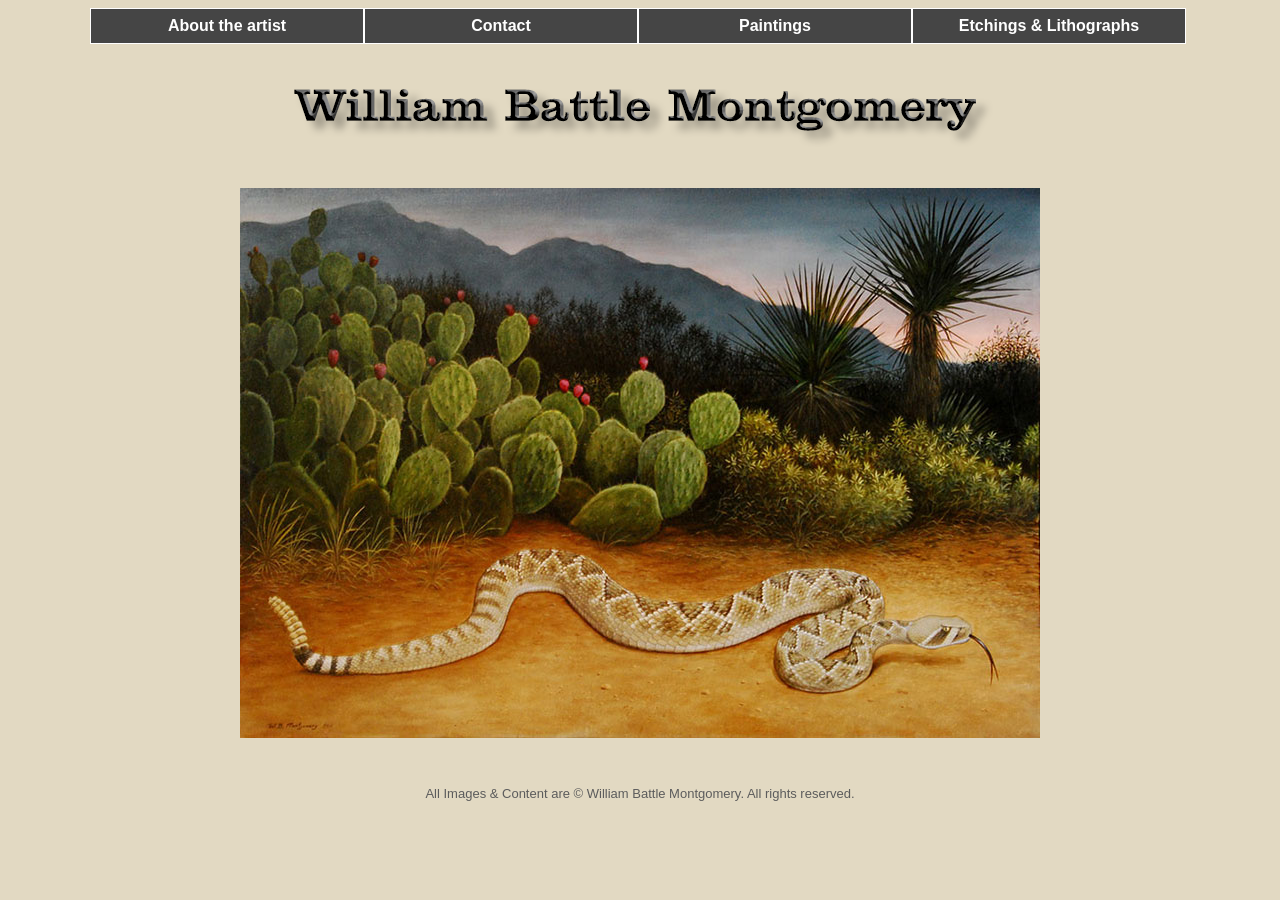
==== index.html @ a9f1e2e9 "first commit" ====
<!DOCTYPE HTML PUBLIC "-//W3C//DTD HTML 4.01 Transitional//EN" "http://www.w3.org/TR/html4/loose.dtd">
<html>
<head>
<meta http-equiv="Content-Type" content="text/html; charset=UTF-8">
<title>William B. Montgomery</title>
<link href="wbm.css" rel="stylesheet" type="text/css">
<script type="text/javascript">
function MM_preloadImages() { //v3.0
  var d=document; if(d.images){ if(!d.MM_p) d.MM_p=new Array();
    var i,j=d.MM_p.length,a=MM_preloadImages.arguments; for(i=0; i<a.length; i++)
    if (a[i].indexOf("#")!=0){ d.MM_p[j]=new Image; d.MM_p[j++].src=a[i];}}
}

function MM_swapImgRestore() { //v3.0
  var i,x,a=document.MM_sr; for(i=0;a&&i<a.length&&(x=a[i])&&x.oSrc;i++) x.src=x.oSrc;
}

function MM_findObj(n, d) { //v4.01
  var p,i,x;  if(!d) d=document; if((p=n.indexOf("?"))>0&&parent.frames.length) {
    d=parent.frames[n.substring(p+1)].document; n=n.substring(0,p);}
  if(!(x=d[n])&&d.all) x=d.all[n]; for (i=0;!x&&i<d.forms.length;i++) x=d.forms[i][n];
  for(i=0;!x&&d.layers&&i<d.layers.length;i++) x=MM_findObj(n,d.layers[i].document);
  if(!x && d.getElementById) x=d.getElementById(n); return x;
}

function MM_swapImage() { //v3.0
  var i,j=0,x,a=MM_swapImage.arguments; document.MM_sr=new Array; for(i=0;i<(a.length-2);i+=3)
   if ((x=MM_findObj(a[i]))!=null){document.MM_sr[j++]=x; if(!x.oSrc) x.oSrc=x.src; x.src=a[i+2];}
}
</script>
</head>

<body>
<div class="navbar">
  <div class="navbox"><a href="bio.html" onMouseOver="MM_swapImage('image','','images/home-about.jpg',0)" onMouseOut="MM_swapImgRestore()">About the artist</a></div>
  <div class="navbox"><a href="contact.html" onMouseOver="MM_swapImage('image','','images/home-contact.jpg',0)" onMouseOut="MM_swapImgRestore()">Contact</a></div>
  <div class="navbox"><a href="paintings.html" onMouseOver="MM_swapImage('image','','images/home-paintings.jpg',0)" onMouseOut="MM_swapImgRestore()">Paintings</a></div>
  <div class="navbox"><a href="prints.html" onMouseOver="MM_swapImage('image','','images/home-lithos.jpg',0)" onMouseOut="MM_swapImgRestore()">Etchings &amp; Lithographs</a></div>
</div>
<div class="content">
  <div class="logo"><img src="images/logoname-big.png" alt="William Battle Montgomery" width="720"
   height="70"></div>
  <div class="content-text">
    <p align="center"><img src="images/home-start.jpg" alt="art" name="image" height="550" width="800" border="0"></p>
    <p>&nbsp;</p>
  </div>
</div>
<div class="footer">All Images &amp; Content are &copy; William Battle Montgomery. All rights reserved.</div>
</body>
</html>
---- wbm.css ----
body {
	background-color: #E2D9C2;
	font-family: Arial, Helvetica, sans-serif;
	color: #5C5C5C;
	font-size: small;
}
img {
	border-top-style: none;
	border-right-style: none;
	border-bottom-style: none;
	border-left-style: none;
}
.navbar {
	width: 1100px;
	margin-right: auto;
	margin-left: auto;
	height: 50px;
	text-align: center;
}
.navbox {
	color: #FFF;
	background-color: #454545;
	text-align: center;
	width: 272px;
	padding-top: 8px;
	padding-bottom: 8px;
	border: 1px solid #FFF;
	font-weight: bold;
	float: left;
	font-size: medium;
}
a:link {
	color: #5184A2;
	text-decoration: none;
}
a:visited {
	color: #5184A2;
	text-decoration: none;
}
a:hover {
	color: #5184A2;
	text-decoration: none;
}
a:active {
	color: #5184A2;
	text-decoration: none;
}
.content {
	width: 1100px;
	margin-right: auto;
	margin-left: auto;
}
.logo {
	width: 720px;
	margin-right: auto;
	margin-left: auto;
	text-align: center;
	margin-top: 20px;
}
.content-text {
	vertical-align: top;
	width: 800px;
	margin-right: auto;
	margin-left: auto;
	margin-top: 40px;
}
.footer {
	font-size: small;
	text-align: center;
	height: 40px;
	width: 1100px;
	margin-right: auto;
	margin-left: auto;
	margin-top: 20px;
}
.grid {
	width: 1100px;
	margin-top: 40px;
}
.navbox a:link {
	color: #FFF;
	text-decoration: none;
}
.navbox a:visited {
	color: #FFF;
	text-decoration: none;
}
.navbox a:hover {
	color: #FFF;
	text-decoration: underline;
}
.navbox a:active {
	color: #b7b7b7;
	text-decoration: none;
}
.heading {
	font-size: larger;
	font-weight: bold;
}
.th-box {
	text-align: center;
	float: left;
	height: 200px;
	width: 200px;
	margin-right: 10px;
	margin-bottom: 20px;
	margin-left: 10px;
}
.th-img {
	vertical-align: bottom;
	height: 145px;
	width: 200px;
}
.th-title {
	padding-top: 8px;
	vertical-align: top;
}
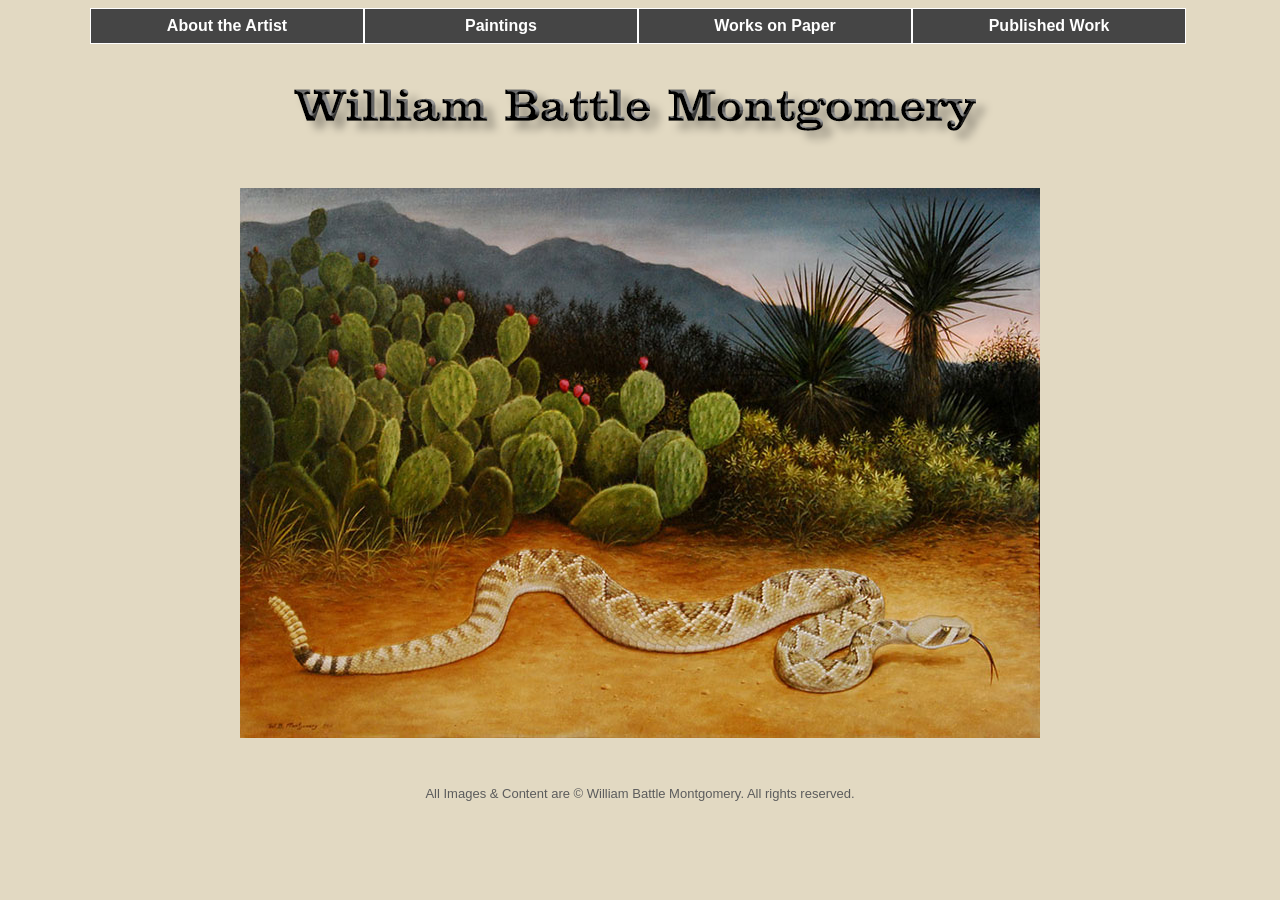
==== commit 9cdbbf6b: "changes post corrections" ====
--- a/index.html
+++ b/index.html
@@ -32,10 +32,10 @@
 
 <body>
 <div class="navbar">
-  <div class="navbox"><a href="bio.html" onMouseOver="MM_swapImage('image','','images/home-about.jpg',0)" onMouseOut="MM_swapImgRestore()">About the artist</a></div>
-  <div class="navbox"><a href="contact.html" onMouseOver="MM_swapImage('image','','images/home-contact.jpg',0)" onMouseOut="MM_swapImgRestore()">Contact</a></div>
+  <div class="navbox"><a href="bio.html" onMouseOver="MM_swapImage('image','','images/home-about.jpg',0)" onMouseOut="MM_swapImgRestore()">About the Artist</a></div>
   <div class="navbox"><a href="paintings.html" onMouseOver="MM_swapImage('image','','images/home-paintings.jpg',0)" onMouseOut="MM_swapImgRestore()">Paintings</a></div>
-  <div class="navbox"><a href="prints.html" onMouseOver="MM_swapImage('image','','images/home-lithos.jpg',0)" onMouseOut="MM_swapImgRestore()">Etchings &amp; Lithographs</a></div>
+  <div class="navbox"><a href="prints.html" onMouseOver="MM_swapImage('image','','images/home-lithos.jpg',0)" onMouseOut="MM_swapImgRestore()">Works on Paper</a></div>
+  <div class="navbox"><a href="published.html" onMouseOver="MM_swapImage('image','','images/home-contact.jpg',0)" onMouseOut="MM_swapImgRestore()">Published Work</a></div>
 </div>
 <div class="content">
   <div class="logo"><img src="images/logoname-big.png" alt="William Battle Montgomery" width="720"
--- a/wbm.css
+++ b/wbm.css
@@ -1,3 +1,8 @@
+.clear:after {
+    content:"";
+    display:block;
+    clear:both;
+}
 body {
 	background-color: #E2D9C2;
 	font-family: Arial, Helvetica, sans-serif;
@@ -107,11 +112,44 @@
 	margin-left: 10px;
 }
 .th-img {
-	vertical-align: bottom;
+	vertical-align: top;
+	width: 200px;
 	height: 145px;
-	width: 200px;
+}
+.th-img a img {
+	width: 100%;
+	max-height: auto;
 }
 .th-title {
 	padding-top: 8px;
 	vertical-align: top;
+	position: relative;
 }
+.red-dot {
+  background-image: url('images/red-circle.png');
+  background-size: cover;
+  width: 8px;
+  height: 8px;
+  float: left;
+  position: absolute;
+  right: 10px;
+}
+.book-info {
+	margin: 70px 0;
+}
+.book-info:first-child, .book-info:nth-child(2) {
+	margin: 0;
+}
+.book-img img {
+	clear: both;
+	float: left;
+	max-width: 20%;
+	height: auto;
+	margin-right: 30px;
+	position: relative;
+	top: 15px;
+}
+.book-info p {
+	width: 75%;
+	float: right;
+}
